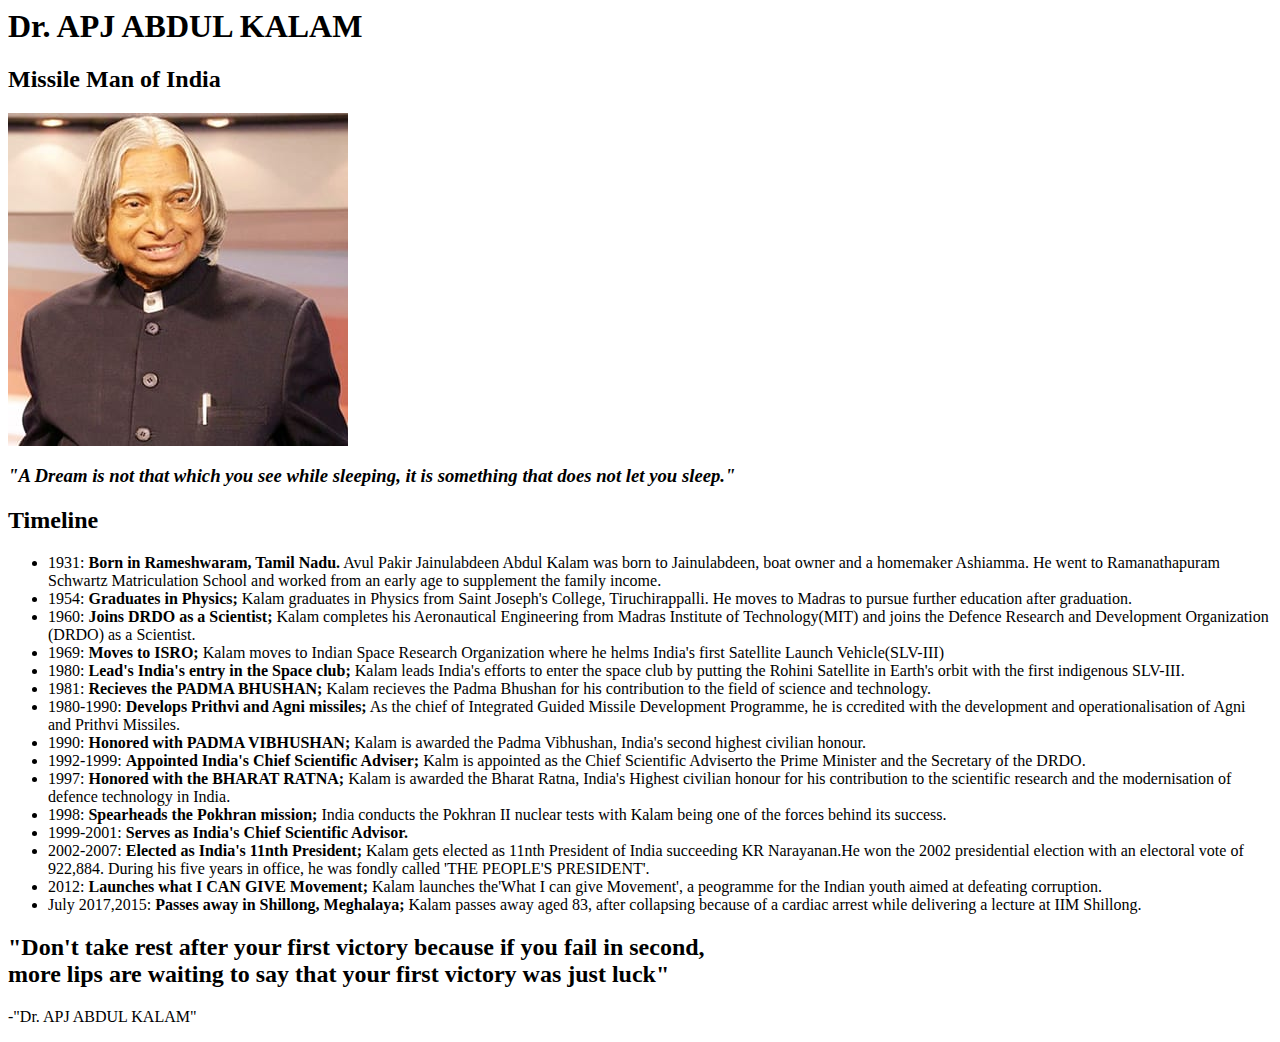
==== index.html @ f435bce7 "Update and rename tributepage.html to index.html" ====
<html lang="en" dir="ltr">
  <head>
    <meta charset="utf-8">
    <title>Tribute Page</title>

  </head>
  <body>
    <h1>Dr. APJ ABDUL KALAM</h1>
    <h2>Missile Man of India </h2>
    <img src="photo.jpeg" alt="Dr.Kalam Photo">
    <h3><em>"A Dream is not that which you see while sleeping, it is something that does not let you sleep."</em></h3>
    <h2>Timeline</h2>
    <ul>
      <li>1931: <strong>Born in Rameshwaram, Tamil Nadu.</strong> Avul Pakir
     Jainulabdeen Abdul Kalam was born to Jainulabdeen, boat owner and a homemaker Ashiamma. He went to Ramanathapuram Schwartz Matriculation School and worked from an early age to supplement the family income.
      </li>
      <li>1954: <strong>Graduates in Physics;</strong> Kalam graduates in Physics from Saint Joseph's College, Tiruchirappalli. He moves to Madras to pursue further education after graduation.  </li>
      <li>1960: <strong>Joins DRDO as a Scientist;</strong> Kalam completes his Aeronautical Engineering from Madras Institute of Technology(MIT) and joins the Defence Research and Development Organization (DRDO) as a Scientist.</li>
      <li>1969: <strong>Moves to ISRO;</strong> Kalam moves to Indian Space Research Organization where he helms India's first Satellite Launch Vehicle(SLV-III)</li>
      <li>1980: <strong>Lead's India's entry in the Space club;</strong> Kalam leads India's efforts to enter the space club by putting the Rohini Satellite in Earth's orbit with the first indigenous SLV-III.</li>
      <li>1981: <strong>Recieves the PADMA BHUSHAN;</strong> Kalam recieves the Padma Bhushan for his contribution to the field of science and technology.</li>
      <li>1980-1990: <strong>Develops Prithvi and Agni missiles;</strong> As the chief of Integrated Guided Missile Development Programme, he is ccredited with the development and operationalisation of Agni and Prithvi Missiles.</li>
      <li>1990: <strong>Honored with PADMA VIBHUSHAN;</strong> Kalam is awarded the Padma Vibhushan, India's second highest civilian honour.</li>
      <li>1992-1999: <strong>Appointed India's Chief Scientific Adviser;</strong> Kalm is appointed as the Chief Scientific Adviserto the Prime Minister and the Secretary of the DRDO. </li>
      <li>1997: <strong>Honored with the BHARAT RATNA;</strong> Kalam is awarded the Bharat Ratna, India's Highest civilian honour for his contribution to the scientific research and the modernisation of defence technology in India.</li>
      <li>1998: <strong>Spearheads the Pokhran mission;</strong> India conducts the Pokhran II nuclear tests with Kalam being one of the forces behind its success.</li>
      <li>1999-2001: <strong>Serves as India's Chief Scientific Advisor.</strong></li>
      <li>2002-2007: <strong>Elected as India's 11nth President;</strong> Kalam gets elected as 11nth President of India succeeding KR Narayanan.He won the 2002 presidential election with an electoral vote of 922,884. During his five years in office, he was fondly called 'THE PEOPLE'S PRESIDENT'.</li>
      <li>2012: <strong>Launches what I CAN GIVE Movement;</strong> Kalam launches the'What I can give Movement', a peogramme for the Indian youth aimed at defeating corruption.</li>
      <li>July 2017,2015: <strong>Passes away in Shillong, Meghalaya;</strong> Kalam passes away aged 83, after collapsing because of a cardiac arrest while delivering a lecture at IIM Shillong.</li>
    </ul>
<h2>"Don't take rest after your first victory because if you fail in second,<br>
   more lips are waiting to say that your first victory was just luck"</h2>
<p>-"Dr. APJ ABDUL KALAM"</p>
  </body>
</html>
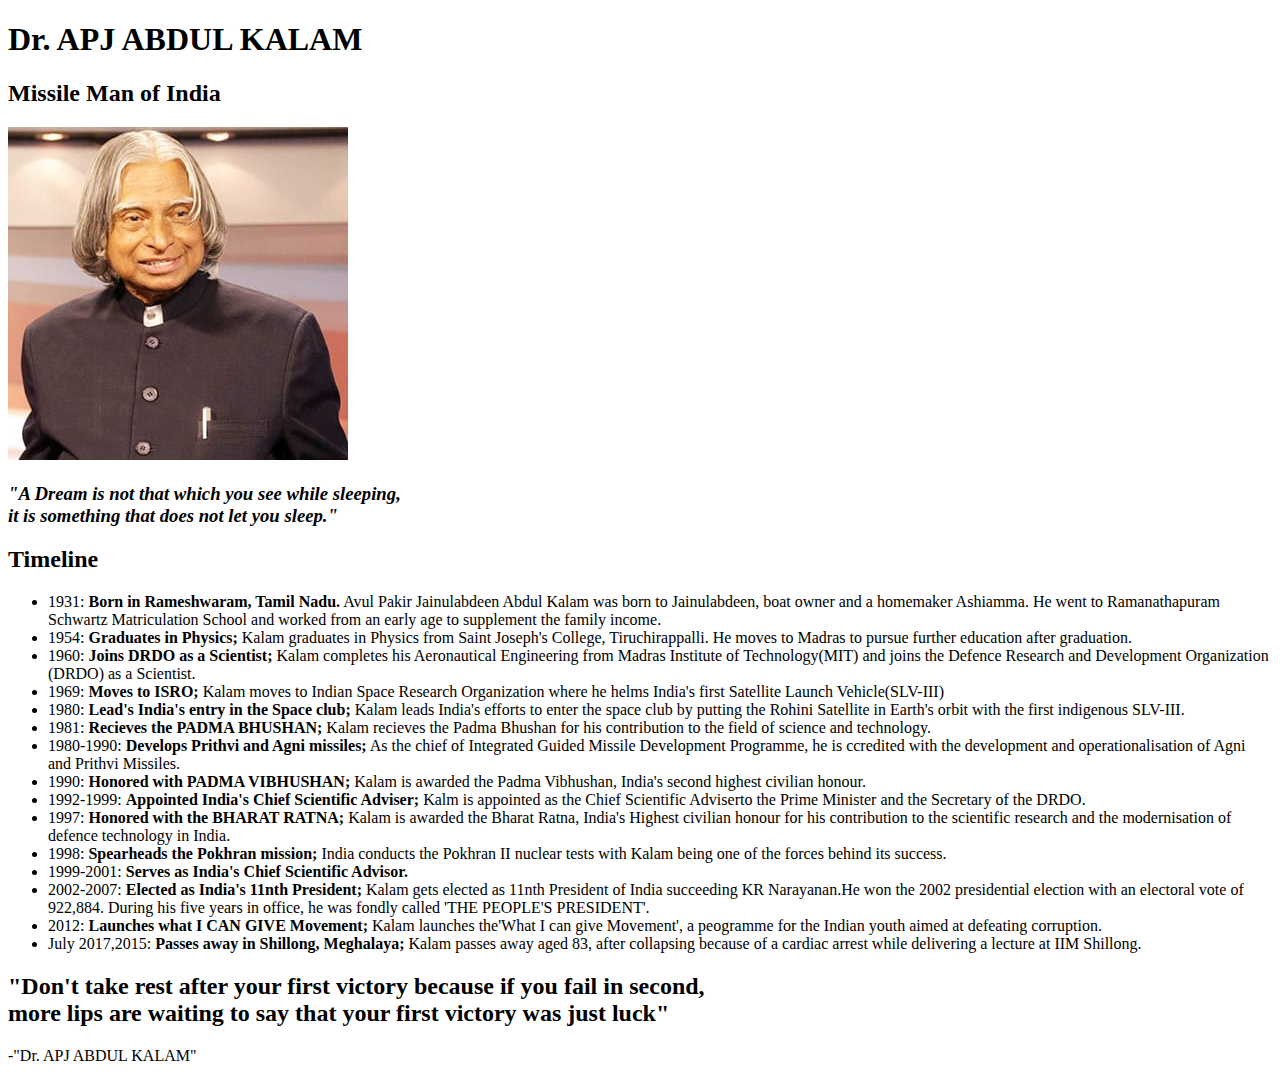
==== commit 2931ab7b: "Updated html file with css" ====
--- a/index.html
+++ b/index.html
@@ -1,16 +1,22 @@
-
+<!DOCTYPE html>
 <html lang="en" dir="ltr">
   <head>
     <meta charset="utf-8">
     <title>Tribute Page</title>
 
+    <link rel="preconnect" href="https://fonts.googleapis.com">
+<link rel="preconnect" href="https://fonts.gstatic.com" crossorigin>
+<link href="https://fonts.googleapis.com/css2?family=Merriweather&family=Montserrat:ital@1&family=Sacramento&display=swap" rel="stylesheet">
+
+    <link rel="stylesheet" href="css/tributepage-css.css">
+
   </head>
   <body>
-    <h1>Dr. APJ ABDUL KALAM</h1>
-    <h2>Missile Man of India </h2>
+    <h1 class="heading">Dr. APJ ABDUL KALAM</h1>
+    <h2 class="quote">Missile Man of India </h2>
     <img src="photo.jpeg" alt="Dr.Kalam Photo">
-    <h3><em>"A Dream is not that which you see while sleeping, it is something that does not let you sleep."</em></h3>
-    <h2>Timeline</h2>
+    <h3 class="quote"><em>"A Dream is not that which you see while sleeping,<br> it is something that does not let you sleep."</em></h3>
+    <h2 class="heading">Timeline</h2>
     <ul>
       <li>1931: <strong>Born in Rameshwaram, Tamil Nadu.</strong> Avul Pakir
      Jainulabdeen Abdul Kalam was born to Jainulabdeen, boat owner and a homemaker Ashiamma. He went to Ramanathapuram Schwartz Matriculation School and worked from an early age to supplement the family income.
@@ -30,8 +36,9 @@
       <li>2012: <strong>Launches what I CAN GIVE Movement;</strong> Kalam launches the'What I can give Movement', a peogramme for the Indian youth aimed at defeating corruption.</li>
       <li>July 2017,2015: <strong>Passes away in Shillong, Meghalaya;</strong> Kalam passes away aged 83, after collapsing because of a cardiac arrest while delivering a lecture at IIM Shillong.</li>
     </ul>
-<h2>"Don't take rest after your first victory because if you fail in second,<br>
+<h2 class="quote">"Don't take rest after your first victory because if you fail in second,<br>
    more lips are waiting to say that your first victory was just luck"</h2>
 <p>-"Dr. APJ ABDUL KALAM"</p>
   </body>
 </html>
+
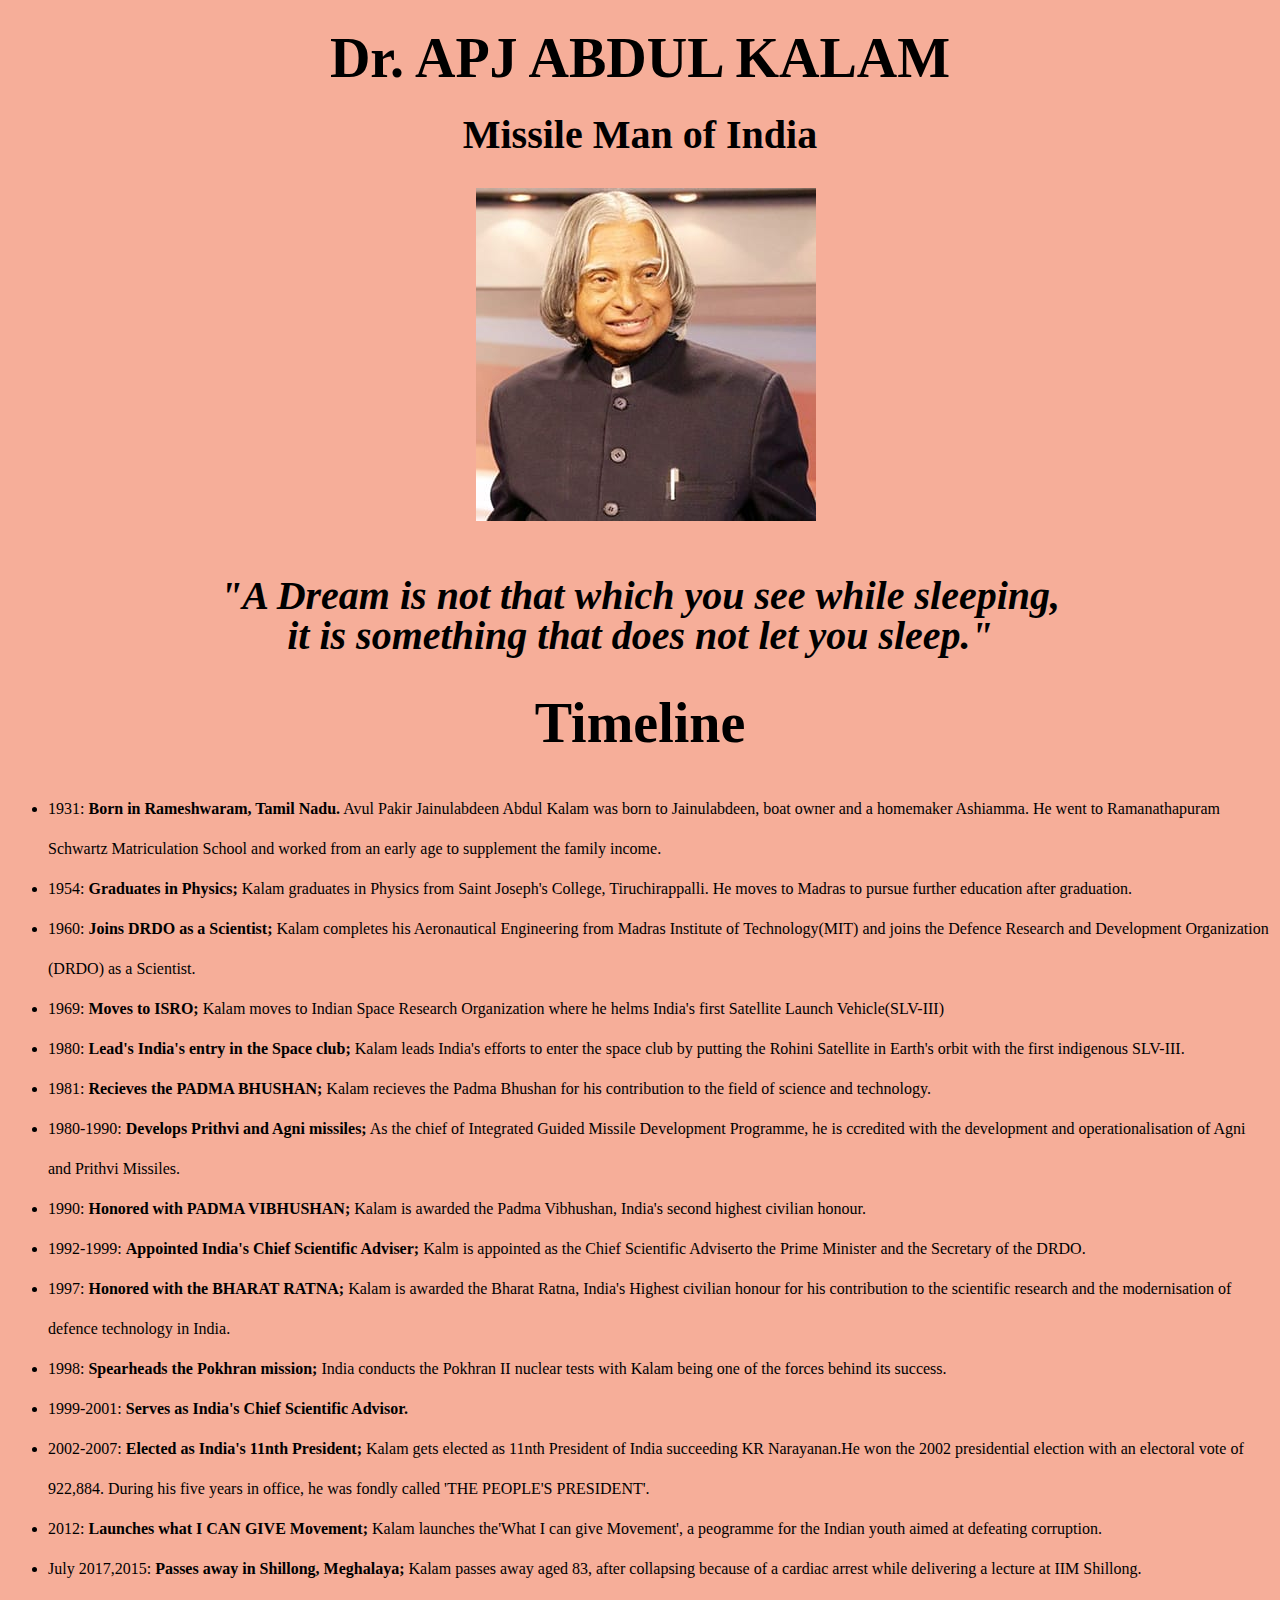
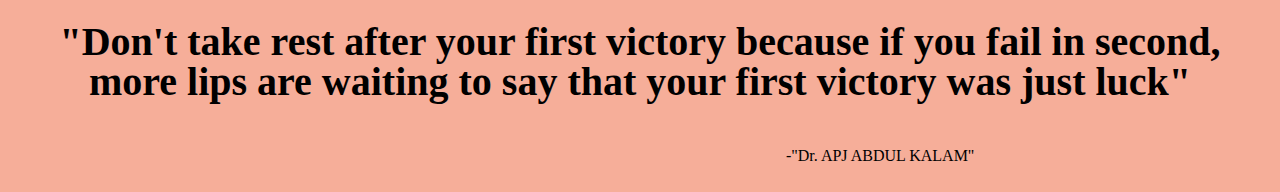
==== commit 85aa83e1: "Updated Html file with CSS" ====
--- a/index.html
+++ b/index.html
@@ -8,7 +8,7 @@
 <link rel="preconnect" href="https://fonts.gstatic.com" crossorigin>
 <link href="https://fonts.googleapis.com/css2?family=Merriweather&family=Montserrat:ital@1&family=Sacramento&display=swap" rel="stylesheet">
 
-    <link rel="stylesheet" href="css/tributepage-css.css">
+    <link rel="stylesheet" href="styles.css">
 
   </head>
   <body>
--- a/styles.css
+++ b/styles.css
@@ -0,0 +1,26 @@
+body{
+  line-height: 2.5rem;
+  background-color: #F6AE99;
+}
+
+h1,h2,h3,h4,h5,h6{
+  text-align: center;
+}
+img{
+  margin: auto 37%;
+}
+p{
+  text-align: center;
+  padding-left: 38%;
+}
+.quote{
+  font-size: 2.5rem;
+  font-family: "Monteserrat";
+  font-weight: 900;
+}
+.heading{
+  font-size: 3.5rem;
+  font-family: "Ubuntu";
+  font-weight: bold;
+}
+
